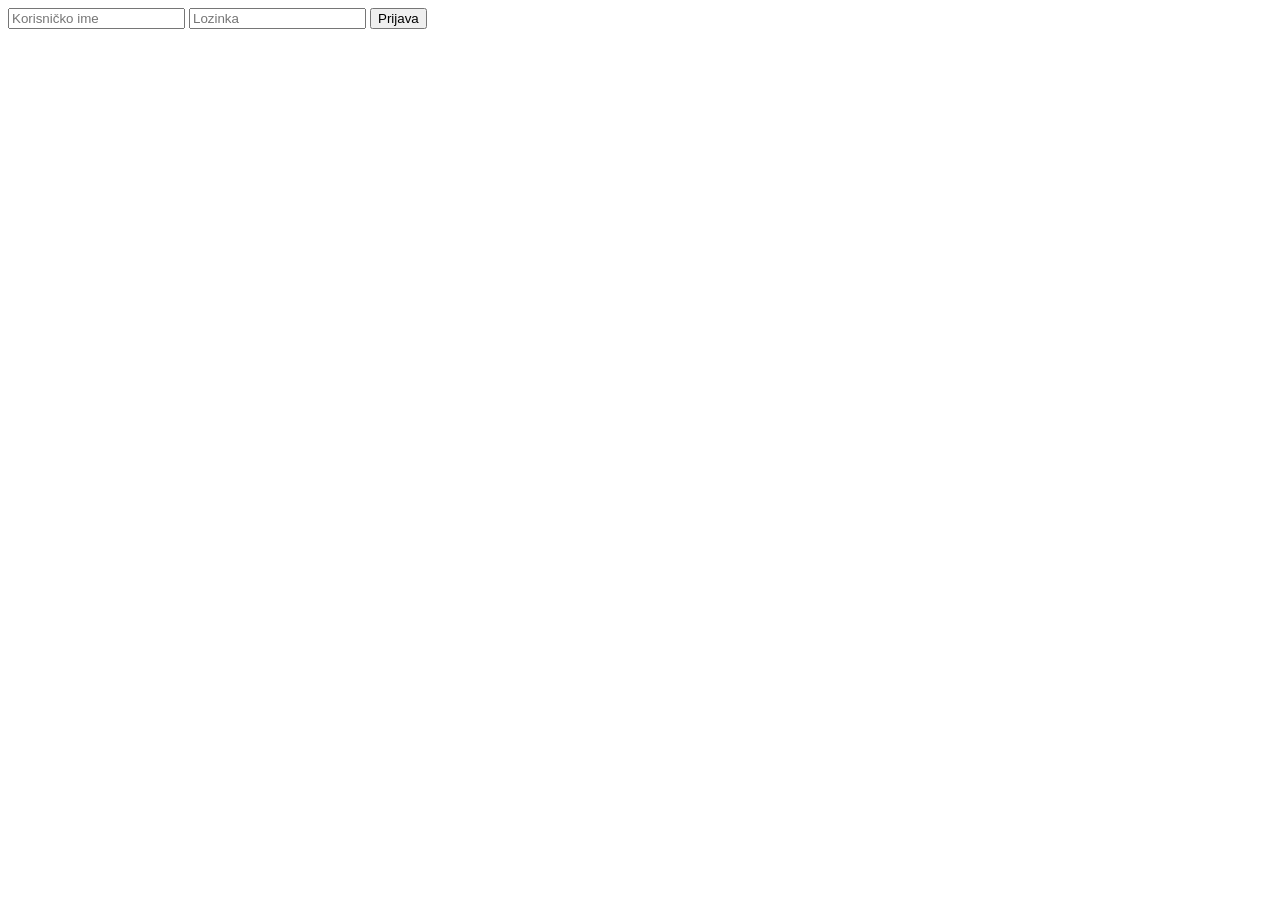
==== src/main/webapp/login.html @ 04bd51c2 "Security Update" ====
<!DOCTYPE html>
<html lang="hr" xmlns:th="http://www.thymeleaf.org">
<html lang="en">
<head>
    <meta charset="UTF-8">
    <title>Login Form</title>
    <link rel="stylesheet" th:href="@{/css/stil.css}" href="../../css/stil.css">
</head>
<body>
<!-- src/main/webapp/login.html -->
<form method="POST" action="j_security_check">
    <input type="text"     name="j_username" placeholder="Korisničko ime"/>
    <input type="password" name="j_password" placeholder="Lozinka"/>
    <button type="submit">Prijava</button>
</form>

</body>
</html>
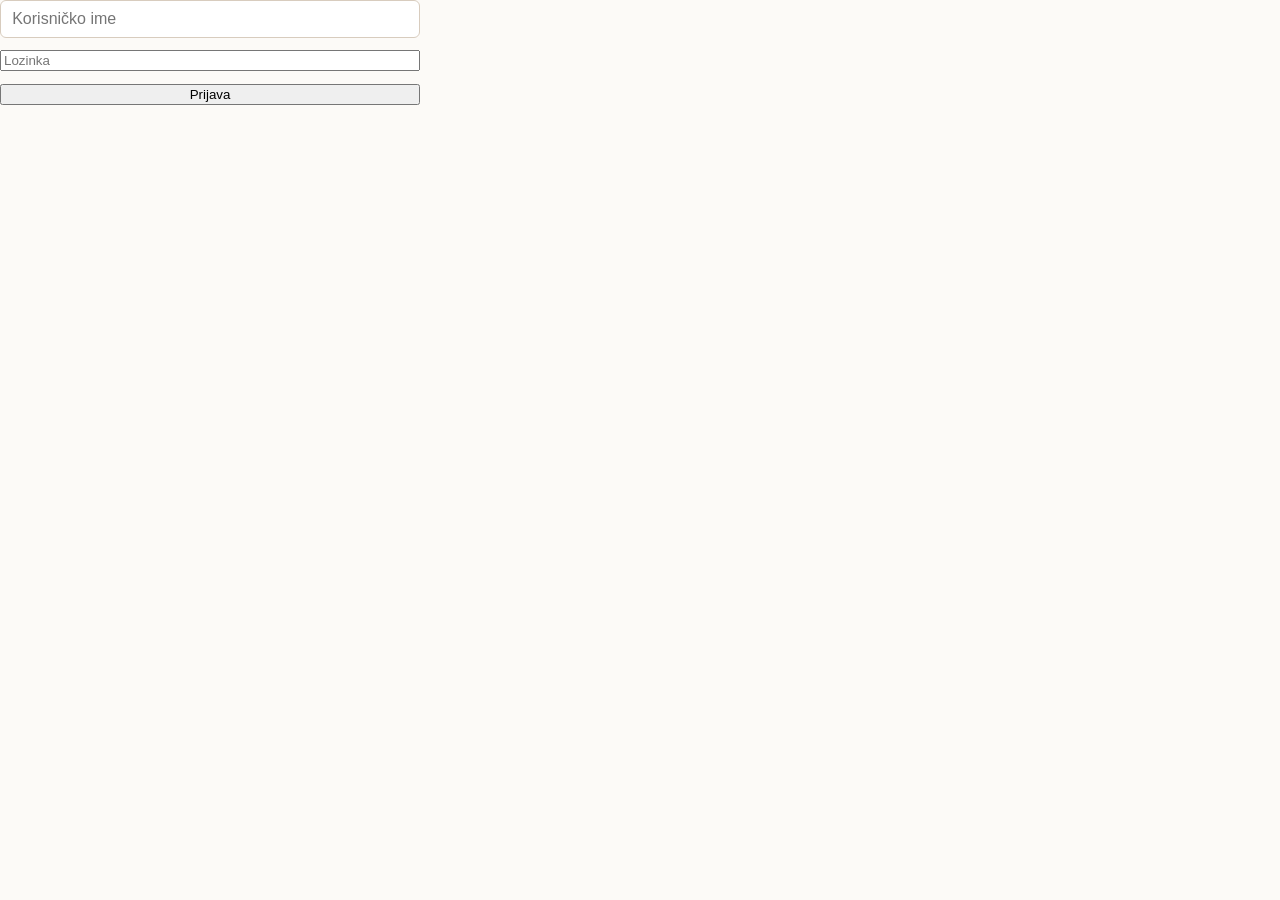
==== commit edcf83b1: "Security Update" ====
--- a/src/main/webapp/login.html
+++ b/src/main/webapp/login.html
@@ -4,15 +4,17 @@
 <head>
     <meta charset="UTF-8">
     <title>Login Form</title>
-    <link rel="stylesheet" th:href="@{/css/stil.css}" href="../../css/stil.css">
+    <link rel="stylesheet" th:href="@{/css/stil.css}" href="css/stil.css">
 </head>
 <body>
 <!-- src/main/webapp/login.html -->
-<form method="POST" action="j_security_check">
-    <input type="text"     name="j_username" placeholder="Korisničko ime"/>
-    <input type="password" name="j_password" placeholder="Lozinka"/>
-    <button type="submit">Prijava</button>
-</form>
+<div>
+    <form method="POST" action="j_security_check">
+        <input type="text"     name="j_username" placeholder="Korisničko ime"/>
+        <input type="password" name="j_password" placeholder="Lozinka"/>
+        <button type="submit">Prijava</button>
+    </form>
+</div>
 
 </body>
 </html>
--- a/src/main/webapp/css/stil.css
+++ b/src/main/webapp/css/stil.css
@@ -0,0 +1,82 @@
+:root {
+    --amber: #E8821E;
+    --steel: #3F7CA0;
+    --ink: #2B2521;
+    --muted: #7A6A5C;
+    --card: #F6F1EA;
+    --bg: #FCFAF7;
+    --red: #FF0000
+}
+
+* { box-sizing: border-box; }
+
+body {
+    font-family: "Segoe UI", Calibri, system-ui, sans-serif;
+    color: var(--ink);
+    background: var(--bg);
+    margin: 0;
+    line-height: 1.5;
+}
+
+header.traka {
+    background: var(--ink);
+    color: #fff;
+    padding: 0.9rem 1.5rem;
+    display: flex;
+    align-items: center;
+    gap: 1.2rem;
+    flex-wrap: wrap;
+}
+
+header.traka .logo { font-weight: 700; color: var(--amber); font-size: 1.15rem; }
+header.traka nav { display: flex; gap: 1rem; flex-wrap: wrap; }
+header.traka nav a { color: #fff; text-decoration: none; font-size: 0.95rem; }
+header.traka nav a:hover { color: var(--amber); }
+header.traka .desno { margin-left: auto; font-size: 0.9rem; color: #cbb9a8; }
+
+main {
+    max-width: 880px;
+    margin: 1.6rem auto;
+    padding: 0 1.5rem;
+}
+
+h1 { color: var(--ink); margin-top: 0; }
+.kicker { color: var(--amber); font-weight: 700; letter-spacing: 2px; font-size: 0.8rem; text-transform: uppercase; }
+
+.kartica {
+    background: var(--card);
+    border-radius: 10px;
+    padding: 1.2rem 1.4rem;
+    margin: 1rem 0;
+}
+
+table { width: 100%; border-collapse: collapse; background: #fff; border-radius: 8px; overflow: hidden; }
+th, td { padding: 0.65rem 0.9rem; text-align: left; border-bottom: 1px solid #ece3d8; }
+th { background: var(--ink); color: var(--amber); font-size: 0.85rem; text-transform: uppercase; letter-spacing: 1px; }
+tr:nth-child(even) td { background: #faf6f0; }
+
+form { display: grid; gap: 0.8rem; max-width: 420px; }
+label { font-weight: 600; font-size: 0.9rem; }
+input[type=text], input[type=email] {
+    width: 100%; padding: 0.55rem 0.7rem; border: 1px solid #d8ccbe; border-radius: 6px; font-size: 1rem;
+}
+.gumb {
+    display: inline-block; background: var(--amber); color: #fff; border: none;
+    padding: 0.6rem 1.2rem; border-radius: 6px; font-size: 1rem; cursor: pointer; text-decoration: none;
+}
+.gumb.sekundarni { background: var(--steel); }
+.gumb:hover { filter: brightness(1.07); }
+
+.obrisi-gumb {
+    display: inline-block; background: var(--red); color: #fff; border: none;
+    padding: 0.6rem 1.2rem; border-radius: 6px; font-size: 1rem; cursor: pointer; text-decoration: none;
+}
+
+.greska { color: #b3402b; font-weight: 600; }
+.naglasak { color: var(--amber); font-weight: 700; }
+.posjeti { color: var(--steel); font-weight: 700; }
+.napomena { color: var(--muted); font-size: 0.9rem; }
+.scope-tag {
+    display: inline-block; background: var(--steel); color: #fff; font-size: 0.72rem;
+    padding: 0.12rem 0.5rem; border-radius: 10px; letter-spacing: 0.5px;
+}
